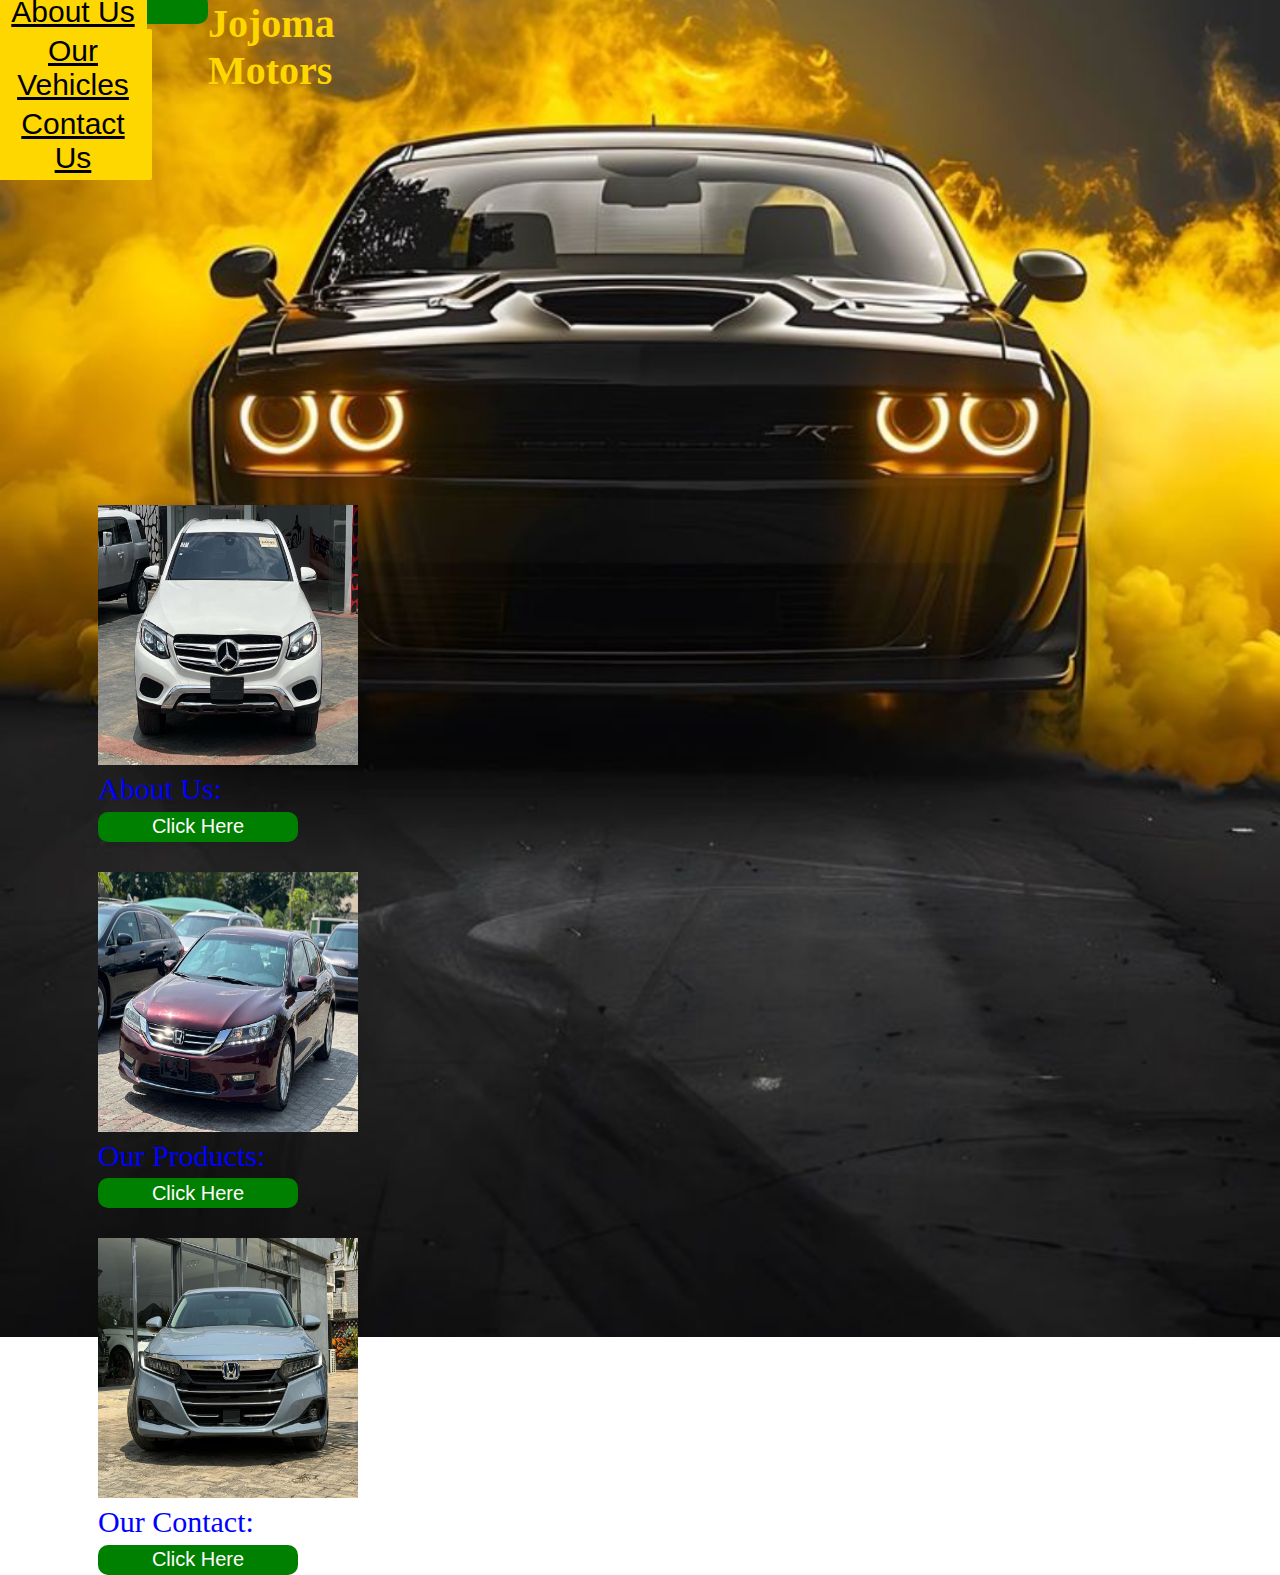
==== index.html @ 32b29bd2 "Add files via upload" ====
<!DOCTYPE html>
<html lang="en">
<head>
    <meta charset="UTF-8">
    <meta http-equiv="X-UA-Compatible" content="IE=edge">
    <meta name="viewport" content="width=device-width, initial-scale=1.0">
    <title></title>
    <link rel="stylesheet" href="styles.css">
    
</head>
<body>
    <h2>Jojoma  <br>Motors</h2>

    <div class="container">
        
        <nav>
            
            <ul>
                <button>
                    
                <li><a href="about.html">About Us</a> </li>
                <li><a href="cars.html">Our Vehicles</a></li>
                <li><a href="about.html">Contact Us</a></li>
                </button>
            </ul>
            
        </nav>
    </div>
<p>
    <div class="price">
        <figure>
          <img src="./images/41.jpeg" alt="" width="260px" height="260px" />
          <figcaption>About Us: <br /><a href="about.html"><button>Click Here</button></a></figcaption>
        </figure><p>
            <figure>
                <img src="./images/42.jpeg" alt="" width="260px" height="260px" />
                <figcaption>Our Products: <br /><a href="cars.html"><button>Click Here</button></a> </figcaption>
              </figure>
        </p>
        
    </p>
    
    <figure>
        <img src="./images/IMG_023951_26124.jpeg" alt="" width="260px" height="260px" />
        <figcaption>Our Contact: <br /><a href="about.html"><button>Click Here</button></a> </figcaption>
      </figure>
        
      </div>
      
      
       
      </div>
      

        
</p>
</body>
</html>
---- styles.css ----
body {
    background: url(./images/Gallery_20241015_184954.png);
    background-repeat: no-repeat;
    height: 80vh;
    width: 100%;
    background-size: cover;
    background-position: center;
    margin-top: -200px;
}

.container {
    color:white;
    font-size: 30px;
    margin-left: -70px;
    margin-top: 100px;

    
}
h2{
    margin-left: 200px;
    margin-top:200px;
    color: gold;
    font-size: 40px;
    
}

nav {
    display: flex;
    justify-content: space-between;
    align-items: center;
    margin-left: 30px;
    margin-top: -230px;
    margin-bottom: 5px;
    color: white;


}

nav ul li {
    display: inline-block;
    padding: 10px 20px;
    list-style: none;
    font-size: 30px;
    border: none;
    border-radius: 2px;
    padding: 5px 12px;
    background-color: gold;
    margin-right:50px;
    margin-left: -20px;
    margin-top: -5px;
    color: white;
}

nav ul li a {
    color: black;
}

.price{
    margin-top: 300px;
    align-items: center;
    color: blue;
    margin-left: 50px;
    font-size: 30px;

}

button {
    width: 200px;
    height: 30px;
    border: none;
    border-radius: 10px;
    background-color: green;
    color: white;
    font-size: 20px;
}
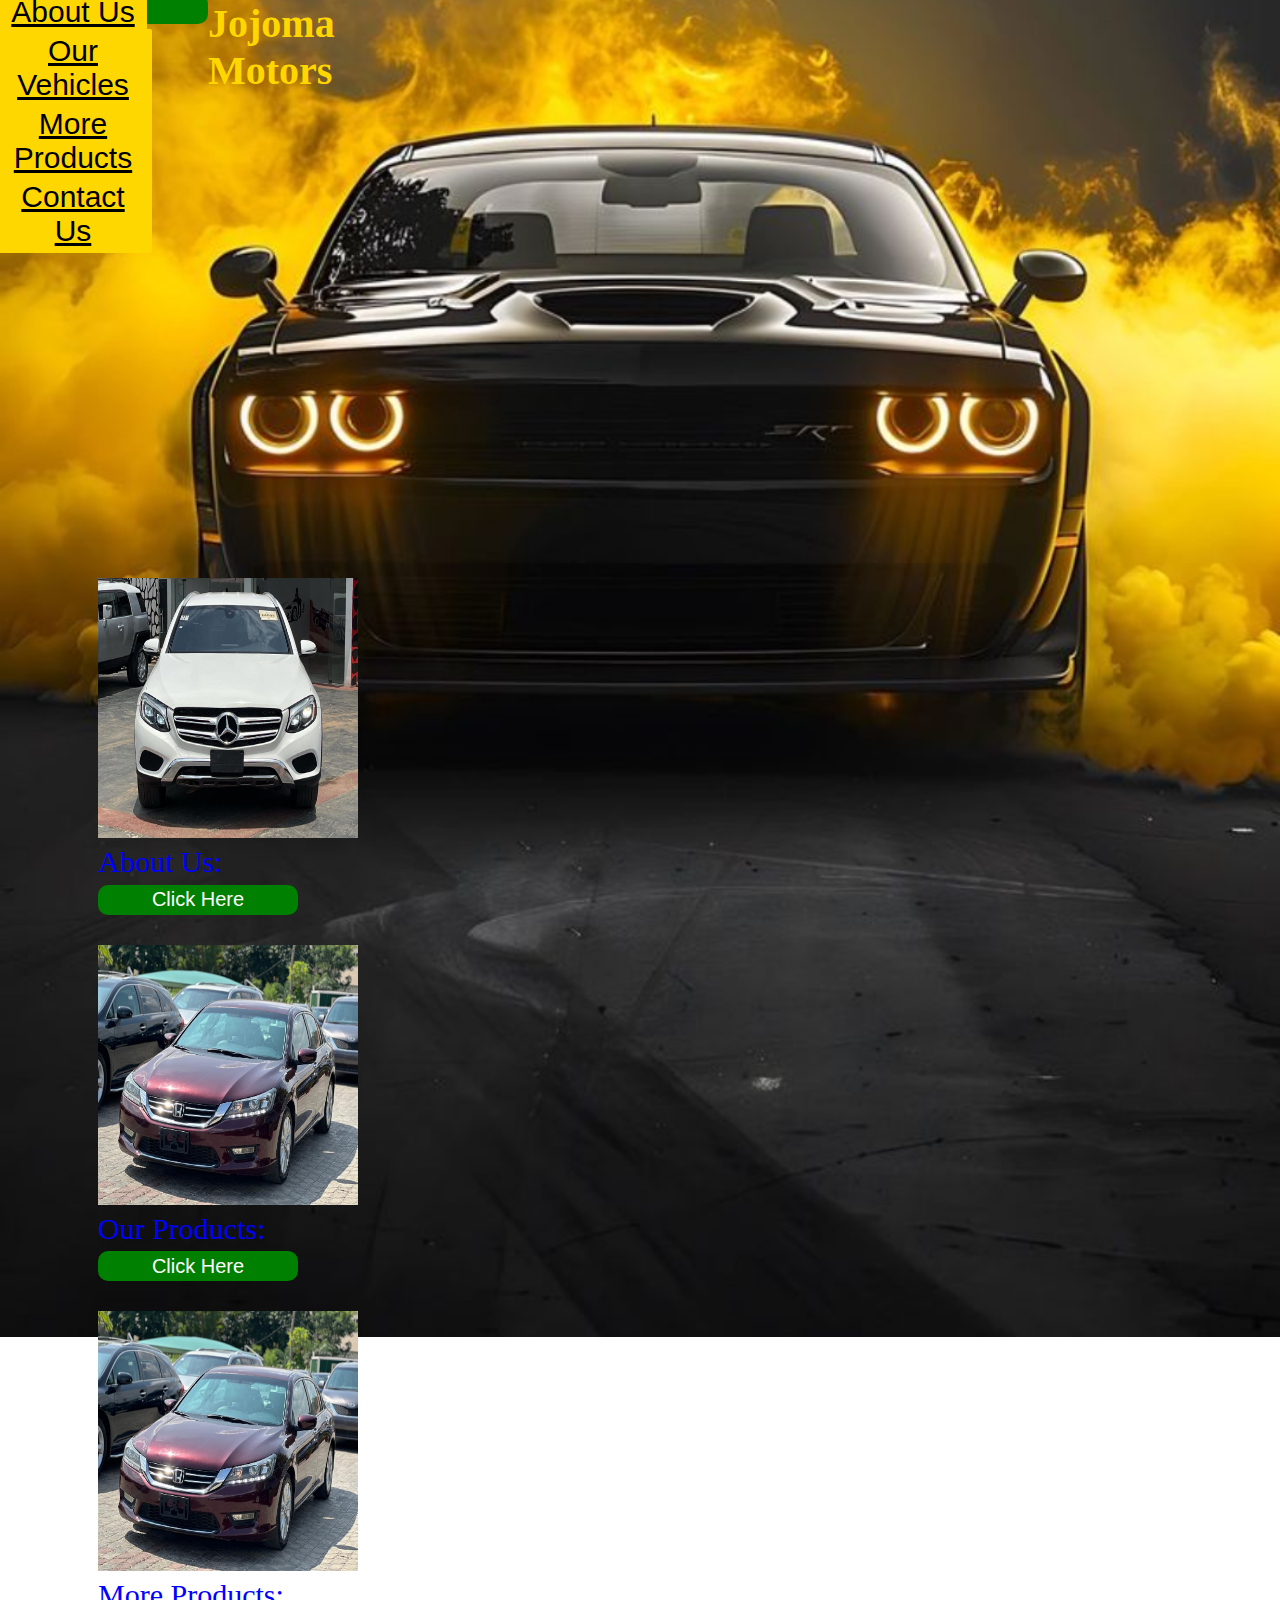
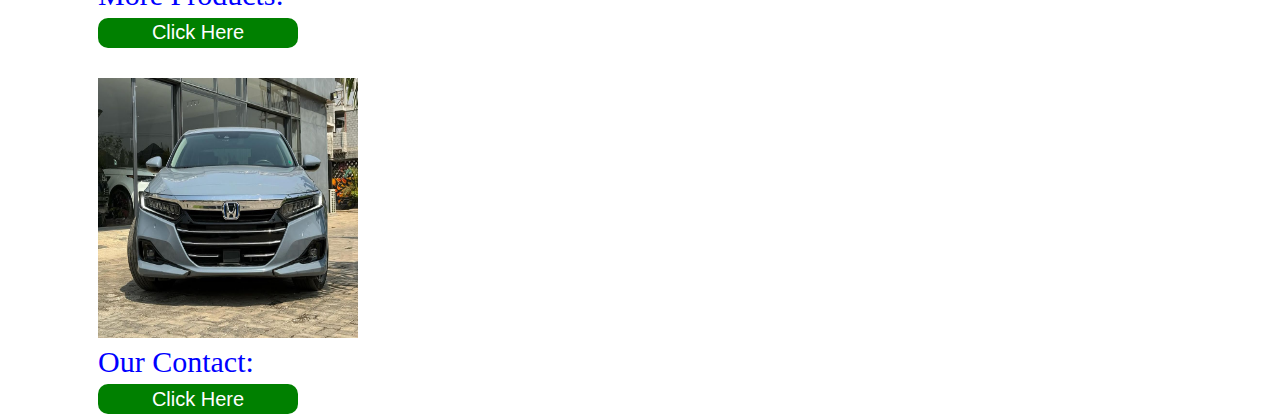
==== commit 10593942: "Add files via upload" ====
--- a/index.html
+++ b/index.html
@@ -20,7 +20,8 @@
                     
                 <li><a href="about.html">About Us</a> </li>
                 <li><a href="cars.html">Our Vehicles</a></li>
-                <li><a href="about.html">Contact Us</a></li>
+                <li><a href="shoes/shoes.html">More Products</a></li>
+                <li><a href="https://wa.link/kqf6jh">Contact Us</a></li>
                 </button>
             </ul>
             
@@ -31,18 +32,26 @@
         <figure>
           <img src="./images/41.jpeg" alt="" width="260px" height="260px" />
           <figcaption>About Us: <br /><a href="about.html"><button>Click Here</button></a></figcaption>
-        </figure><p>
+        </figure>
+        
+        
+        <p>
             <figure>
                 <img src="./images/42.jpeg" alt="" width="260px" height="260px" />
                 <figcaption>Our Products: <br /><a href="cars.html"><button>Click Here</button></a> </figcaption>
               </figure>
         </p>
+
+        <figure>
+            <img src="./images/42.jpeg" alt="" width="260px" height="260px" />
+            <figcaption>More Products: <br /><a href="shoes/shoes.html"><button>Click Here</button></a> </figcaption>
+          </figure>
         
     </p>
     
     <figure>
         <img src="./images/IMG_023951_26124.jpeg" alt="" width="260px" height="260px" />
-        <figcaption>Our Contact: <br /><a href="about.html"><button>Click Here</button></a> </figcaption>
+        <figcaption>Our Contact: <br /><a href="https://wa.link/kqf6jh"><button>Click Here</button></a> </figcaption>
       </figure>
         
       </div>
